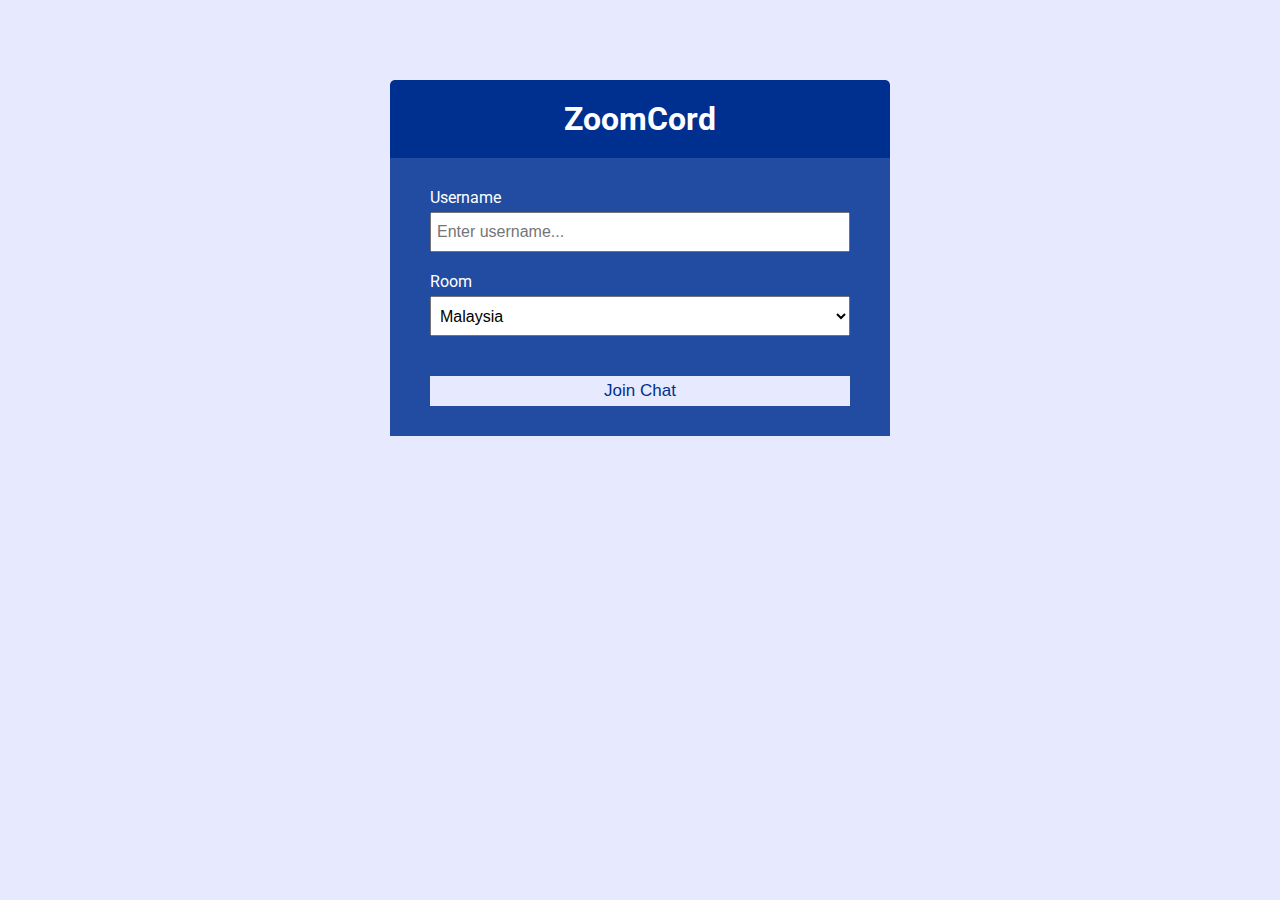
==== public/index.html @ 31e6b829 "first commit" ====
<!DOCTYPE html>
<html lang="en">
	<head>
		<meta charset="UTF-8" />
		<meta name="viewport" content="width=device-width, initial-scale=1.0" />
		<meta http-equiv="X-UA-Compatible" content="ie=edge" />
		<link
			rel="stylesheet"
			href="https://cdnjs.cloudflare.com/ajax/libs/font-awesome/5.12.1/css/all.min.css"
			integrity="sha256-mmgLkCYLUQbXn0B1SRqzHar6dCnv9oZFPEC1g1cwlkk="
			crossorigin="anonymous"
		/>
		<link rel="stylesheet" href="css/style.css" />
		<title>ZoomCord</title>
	</head>
	<body>
		<div class="join-container">
			<header class="join-header">
				<h1><i class="fas fa-video"></i> ZoomCord</h1>
			</header>
			<main class="join-main">
				<form action="chat.html">
					<div class="form-control">
						<label for="username">Username</label>
						<input
							type="text"
							name="username"
							id="username"
							placeholder="Enter username..."
							required
						/>
					</div>
					<div class="form-control">
						<label for="room">Room</label>
						<select name="room" id="room">
							<option value="Malaysia">Malaysia</option>
							<option value="Indonesia">Indonesia</option>
							<option value="Singapore">Singapore</option>
						</select>
					</div>
					<button type="submit" class="btn">Join Chat</button>
				</form>
			</main>
		</div>
	</body>
</html>
---- public/css/style.css ----
@import url('https://fonts.googleapis.com/css?family=Roboto&display=swap');

:root {
	--dark-color-a: #00308F;
	--dark-color-b: #063594df;
	--light-color: #e6e9ff;
	--success-color: #5cb85c;
	--error-color: #d9534f;
}

* {
	box-sizing: border-box;
	margin: 0;
	padding: 0;
}

body {
	font-family: 'Roboto', sans-serif;
	font-size: 16px;
	background: var(--light-color);
	margin: 20px;
}

ul {
	list-style: none;
}

a {
	text-decoration: none;
}

.btn {
	cursor: pointer;
	padding: 5px 15px;
	background: var(--light-color);
	color: var(--dark-color-a);
	border: 0;
	font-size: 17px;
}

/* Chat Page */

.chat-container {
	max-width: 1100px;
	background: #fff;
	margin: 30px auto;
	overflow: hidden;
}

.chat-header {
	background: var(--dark-color-a);
	color: #fff;
	border-top-left-radius: 5px;
	border-top-right-radius: 5px;
	padding: 15px;
	display: flex;
	align-items: center;
	justify-content: space-between;
}

.chat-main {
	display: grid;
	grid-template-columns: 1fr 3fr;
}

.chat-sidebar {
	background: var(--dark-color-b);
	color: #fff;
	padding: 20px 20px 60px;
	overflow-y: scroll;
}

.chat-sidebar h2 {
	font-size: 20px;
	background: rgba(0, 0, 0, 0.1);
	padding: 10px;
	margin-bottom: 20px;
}

.chat-sidebar h3 {
	margin-bottom: 15px;
}

.chat-sidebar ul li {
	padding: 10px 0;
}

.chat-messages {
	padding: 30px;
	max-height: 500px;
	overflow-y: scroll;
}

.chat-messages .message {
	padding: 10px;
	margin-bottom: 15px;
	background-color: var(--light-color);
	border-radius: 5px;
	overflow-wrap: break-word;
}

.chat-messages .message .meta {
	font-size: 15px;
	font-weight: bold;
	color: var(--dark-color-b);
	opacity: 0.7;
	margin-bottom: 7px;
}

.chat-messages .message .meta span {
	color: #777;
}

.chat-messages .is-typing {
	margin-bottom: 7px;
}

.chat-form-container {
	padding: 20px 30px;
	background-color: var(--dark-color-a);
}

.chat-form-container form {
	display: flex;
}

.chat-form-container input[type='text'] {
	font-size: 16px;
	padding: 5px;
	height: 40px;
	flex: 1;
}

/* Join Page */
.join-container {
	max-width: 500px;
	margin: 80px auto;
	color: #fff;
}

.join-header {
	text-align: center;
	padding: 20px;
	background: var(--dark-color-a);
	border-top-left-radius: 5px;
	border-top-right-radius: 5px;
}

.join-main {
	padding: 30px 40px;
	background: var(--dark-color-b);
}

.join-main p {
	margin-bottom: 20px;
}

.join-main .form-control {
	margin-bottom: 20px;
}

.join-main label {
	display: block;
	margin-bottom: 5px;
}

.join-main input[type='text'] {
	font-size: 16px;
	padding: 5px;
	height: 40px;
	width: 100%;
}

.join-main select {
	font-size: 16px;
	padding: 5px;
	height: 40px;
	width: 100%;
}

.join-main .btn {
	margin-top: 20px;
	width: 100%;
}

@media (max-width: 700px) {
	.chat-main {
		display: block;
	}

	.chat-sidebar {
		display: none;
	}
}

#video-grid {
	display: grid;
	grid-template-columns: repeat(auto-fill, 350px);
	grid-auto-rows: 350px;
	padding: 30px 20px;
	background-color: var(--dark-color-b);
}
  
#video-grid video {
	width: 100%;
	height: 100%;
	object-fit: cover; /* zoom in to make it square */
}
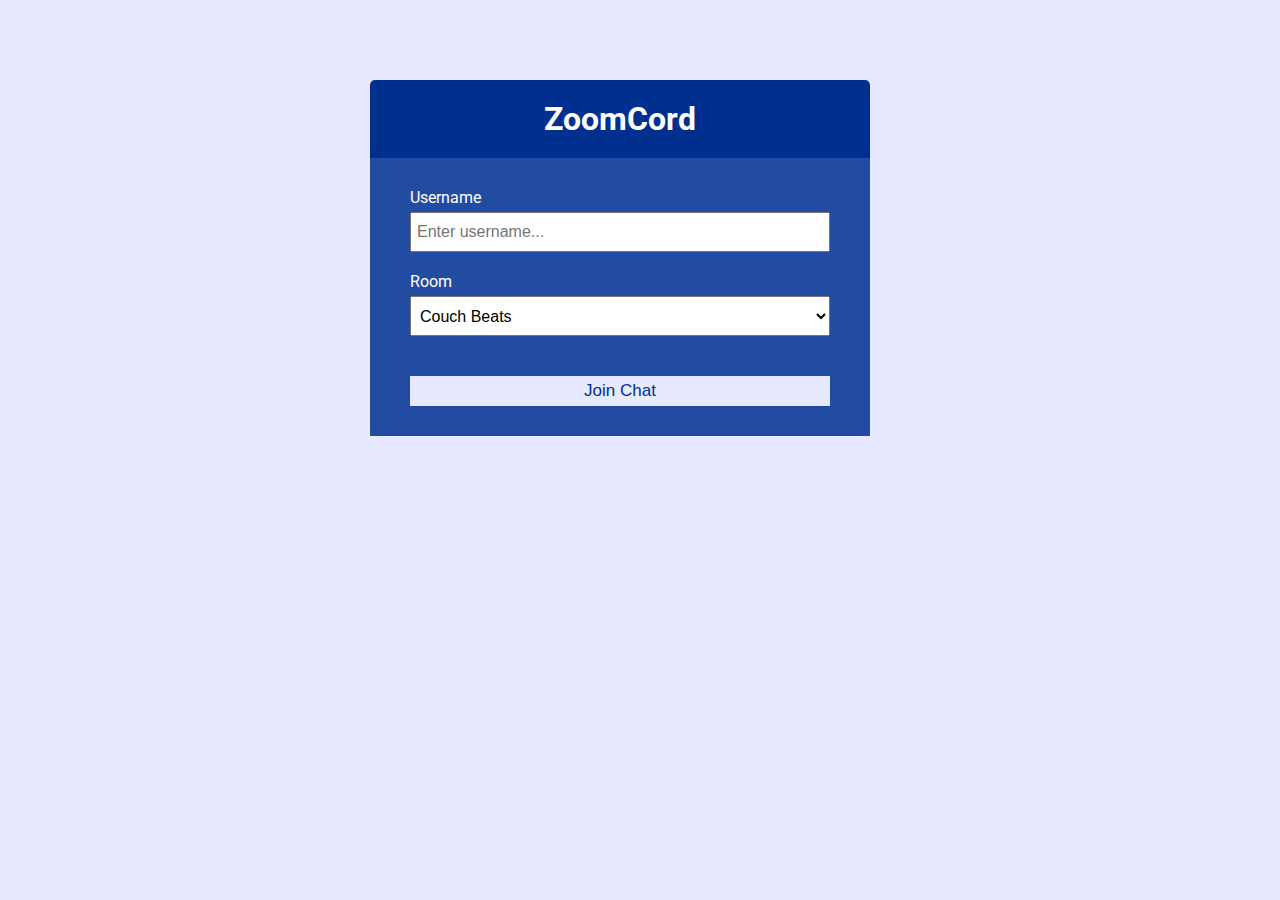
==== commit 07ee9326: "couchbeats" ====
--- a/public/index.html
+++ b/public/index.html
@@ -33,9 +33,8 @@
 					<div class="form-control">
 						<label for="room">Room</label>
 						<select name="room" id="room">
-							<option value="Malaysia">Malaysia</option>
-							<option value="Indonesia">Indonesia</option>
-							<option value="Singapore">Singapore</option>
+
+							<option value="Couch">Couch Beats</option>
 						</select>
 					</div>
 					<button type="submit" class="btn">Join Chat</button>
--- a/public/css/style.css
+++ b/public/css/style.css
@@ -19,6 +19,7 @@
 	font-size: 16px;
 	background: var(--light-color);
 	margin: 20px;
+	max-width: 1200px;
 }
 
 ul {
@@ -41,7 +42,7 @@
 /* Chat Page */
 
 .chat-container {
-	max-width: 1100px;
+	max-width: 1200px;
 	background: #fff;
 	margin: 30px auto;
 	overflow: hidden;
@@ -60,7 +61,7 @@
 
 .chat-main {
 	display: grid;
-	grid-template-columns: 1fr 3fr;
+	grid-template-columns: 2fr 1fr;
 }
 
 .chat-sidebar {
@@ -195,14 +196,16 @@
 
 #video-grid {
 	display: grid;
-	grid-template-columns: repeat(auto-fill, 350px);
-	grid-auto-rows: 350px;
-	padding: 30px 20px;
+	grid-template-columns: repeat(auto-fill, 200px);
+	grid-row: 1;	
+	padding: 30px 20px 20px 20px;
 	background-color: var(--dark-color-b);
+	overflow: hidden;
 }
   
 #video-grid video {
 	width: 100%;
 	height: 100%;
+	padding-right: 10px;
 	object-fit: cover; /* zoom in to make it square */
 }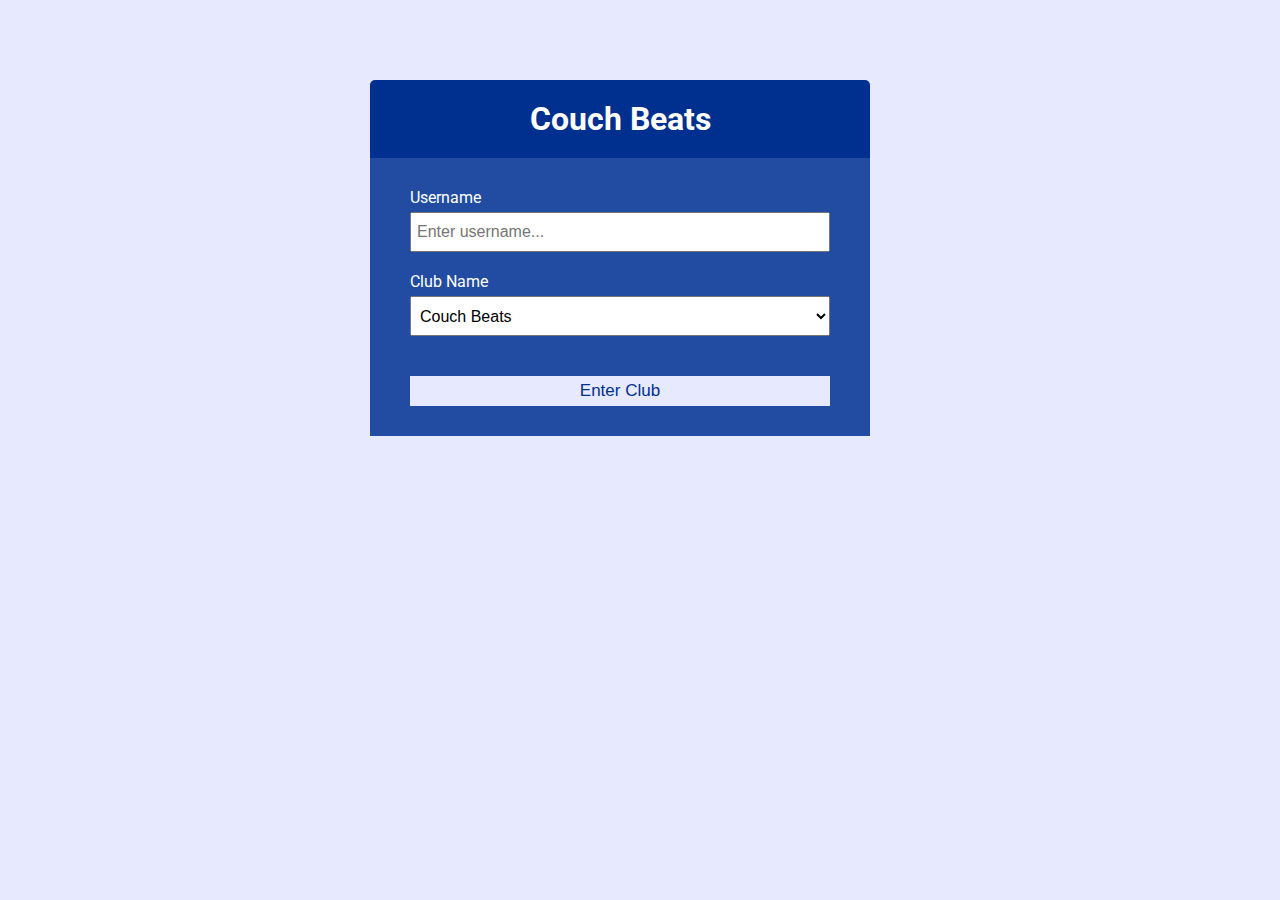
==== commit d8901ddc: "couch_update" ====
--- a/public/index.html
+++ b/public/index.html
@@ -11,12 +11,12 @@
 			crossorigin="anonymous"
 		/>
 		<link rel="stylesheet" href="css/style.css" />
-		<title>ZoomCord</title>
+		<title>Couch Beats</title>
 	</head>
 	<body>
 		<div class="join-container">
 			<header class="join-header">
-				<h1><i class="fas fa-video"></i> ZoomCord</h1>
+				<h1><i class="fas fa-video"></i> Couch Beats</h1>
 			</header>
 			<main class="join-main">
 				<form action="chat.html">
@@ -31,13 +31,13 @@
 						/>
 					</div>
 					<div class="form-control">
-						<label for="room">Room</label>
+						<label for="room">Club Name</label>
 						<select name="room" id="room">
 
 							<option value="Couch">Couch Beats</option>
 						</select>
 					</div>
-					<button type="submit" class="btn">Join Chat</button>
+					<button type="submit" class="btn">Enter Club</button>
 				</form>
 			</main>
 		</div>
